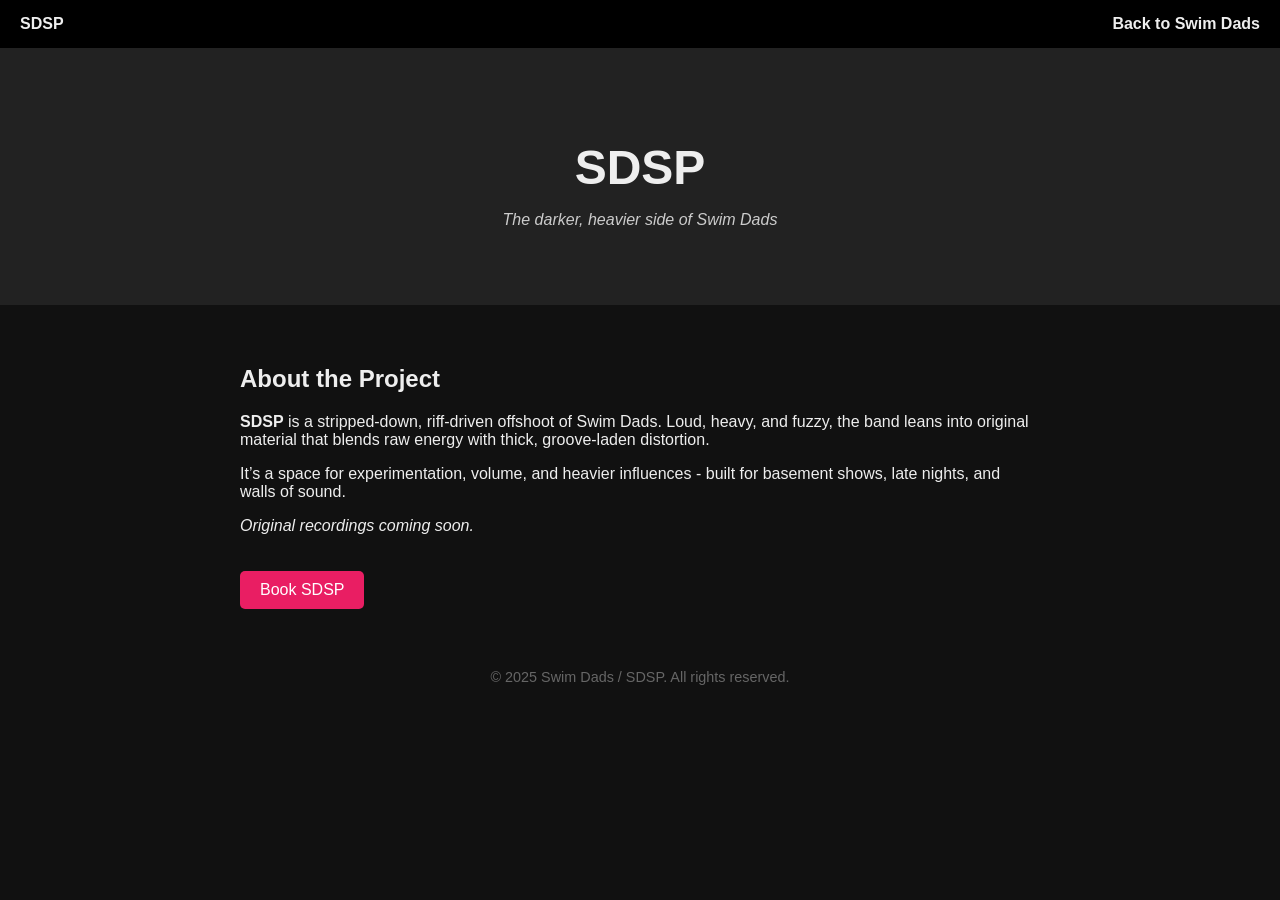
==== sdsp.html @ 1c52bd1b "Add SDSP page" ====
<!DOCTYPE html>
<html lang="en">
<head>
  <meta charset="UTF-8">
  <meta name="viewport" content="width=device-width, initial-scale=1">
  <title>SDSP – Side Project of Swim Dads</title>
  <style>
    body {
      font-family: Arial, sans-serif;
      margin: 0;
      padding: 0;
      background: #111;
      color: #eee;
    }

    /* Navbar */
    nav {
      background-color: #000;
      padding: 15px 20px;
      display: flex;
      justify-content: space-between;
      align-items: center;
      position: sticky;
      top: 0;
      z-index: 10;
    }

    nav a {
      color: #eee;
      text-decoration: none;
      margin-left: 20px;
      font-weight: bold;
    }

    nav a:hover {
      color: #e91e63;
    }

    header {
      background: #222;
      padding: 60px 20px;
      text-align: center;
    }

    header h1 {
      font-size: 3em;
      margin-bottom: 10px;
    }

    header p {
      font-style: italic;
      color: #ccc;
    }

    section {
      padding: 40px 20px;
      max-width: 800px;
      margin: auto;
    }

    a.button {
      display: inline-block;
      background: #e91e63;
      color: white;
      padding: 10px 20px;
      text-decoration: none;
      border-radius: 5px;
      margin-top: 20px;
    }

    footer {
      text-align: center;
      padding: 20px;
      font-size: 0.9em;
      color: #666;
    }
  </style>
</head>
<body>

  <nav>
    <div><strong>SDSP</strong></div>
    <div>
      <a href="/">Back to Swim Dads</a>
    </div>
  </nav>

  <header>
    <h1>SDSP</h1>
    <p>The darker, heavier side of Swim Dads</p>
  </header>

  <section>
    <h2>About the Project</h2>
    <p><strong>SDSP</strong> is a stripped-down, riff-driven offshoot of Swim Dads. Loud, heavy, and fuzzy, the band leans into original material that blends raw energy with thick, groove-laden distortion.</p>
    <p>It’s a space for experimentation, volume, and heavier influences - built for basement shows, late nights, and walls of sound.</p>
    <p><em>Original recordings coming soon.</em></p>

    <a href="/#contact" class="button">Book SDSP</a>
  </section>

  <footer>
    &copy; 2025 Swim Dads / SDSP. All rights reserved.
  </footer>

</body>
</html>
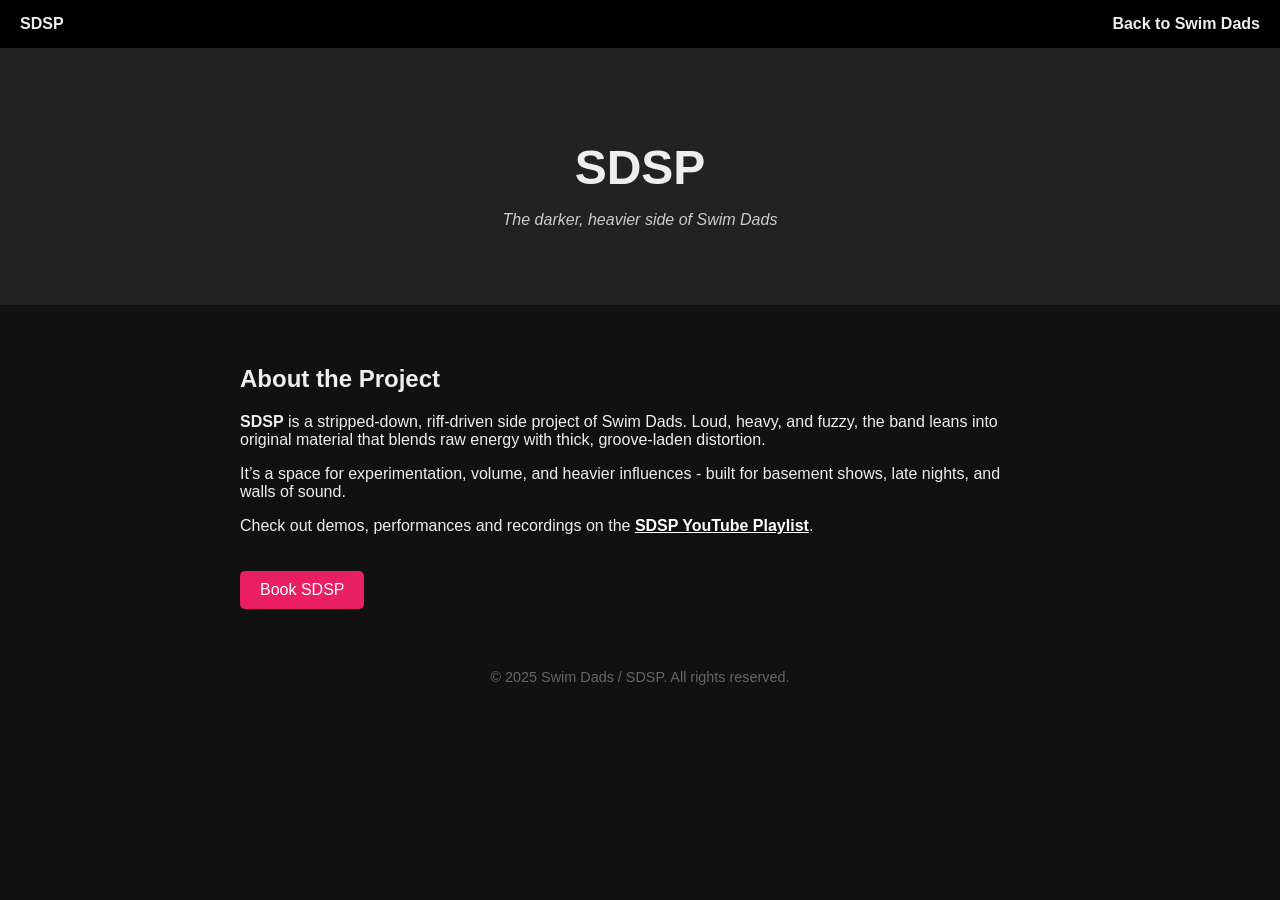
==== commit 0ef0100c: "Add SDSP playlist" ====
--- a/sdsp.html
+++ b/sdsp.html
@@ -92,9 +92,9 @@
 
   <section>
     <h2>About the Project</h2>
-    <p><strong>SDSP</strong> is a stripped-down, riff-driven offshoot of Swim Dads. Loud, heavy, and fuzzy, the band leans into original material that blends raw energy with thick, groove-laden distortion.</p>
+    <p><strong>SDSP</strong> is a stripped-down, riff-driven side project of Swim Dads. Loud, heavy, and fuzzy, the band leans into original material that blends raw energy with thick, groove-laden distortion.</p>
     <p>It’s a space for experimentation, volume, and heavier influences - built for basement shows, late nights, and walls of sound.</p>
-    <p><em>Original recordings coming soon.</em></p>
+    <p>Check out demos, performances and recordings on the <a href="https://www.youtube.com/playlist?list=PLEmEZxnIB9mCXdgtU0XpHytE1rg8aHx_w" target="_blank" style="color: white; font-weight: bold">SDSP YouTube Playlist</a>.</p>
 
     <a href="/#contact" class="button">Book SDSP</a>
   </section>
